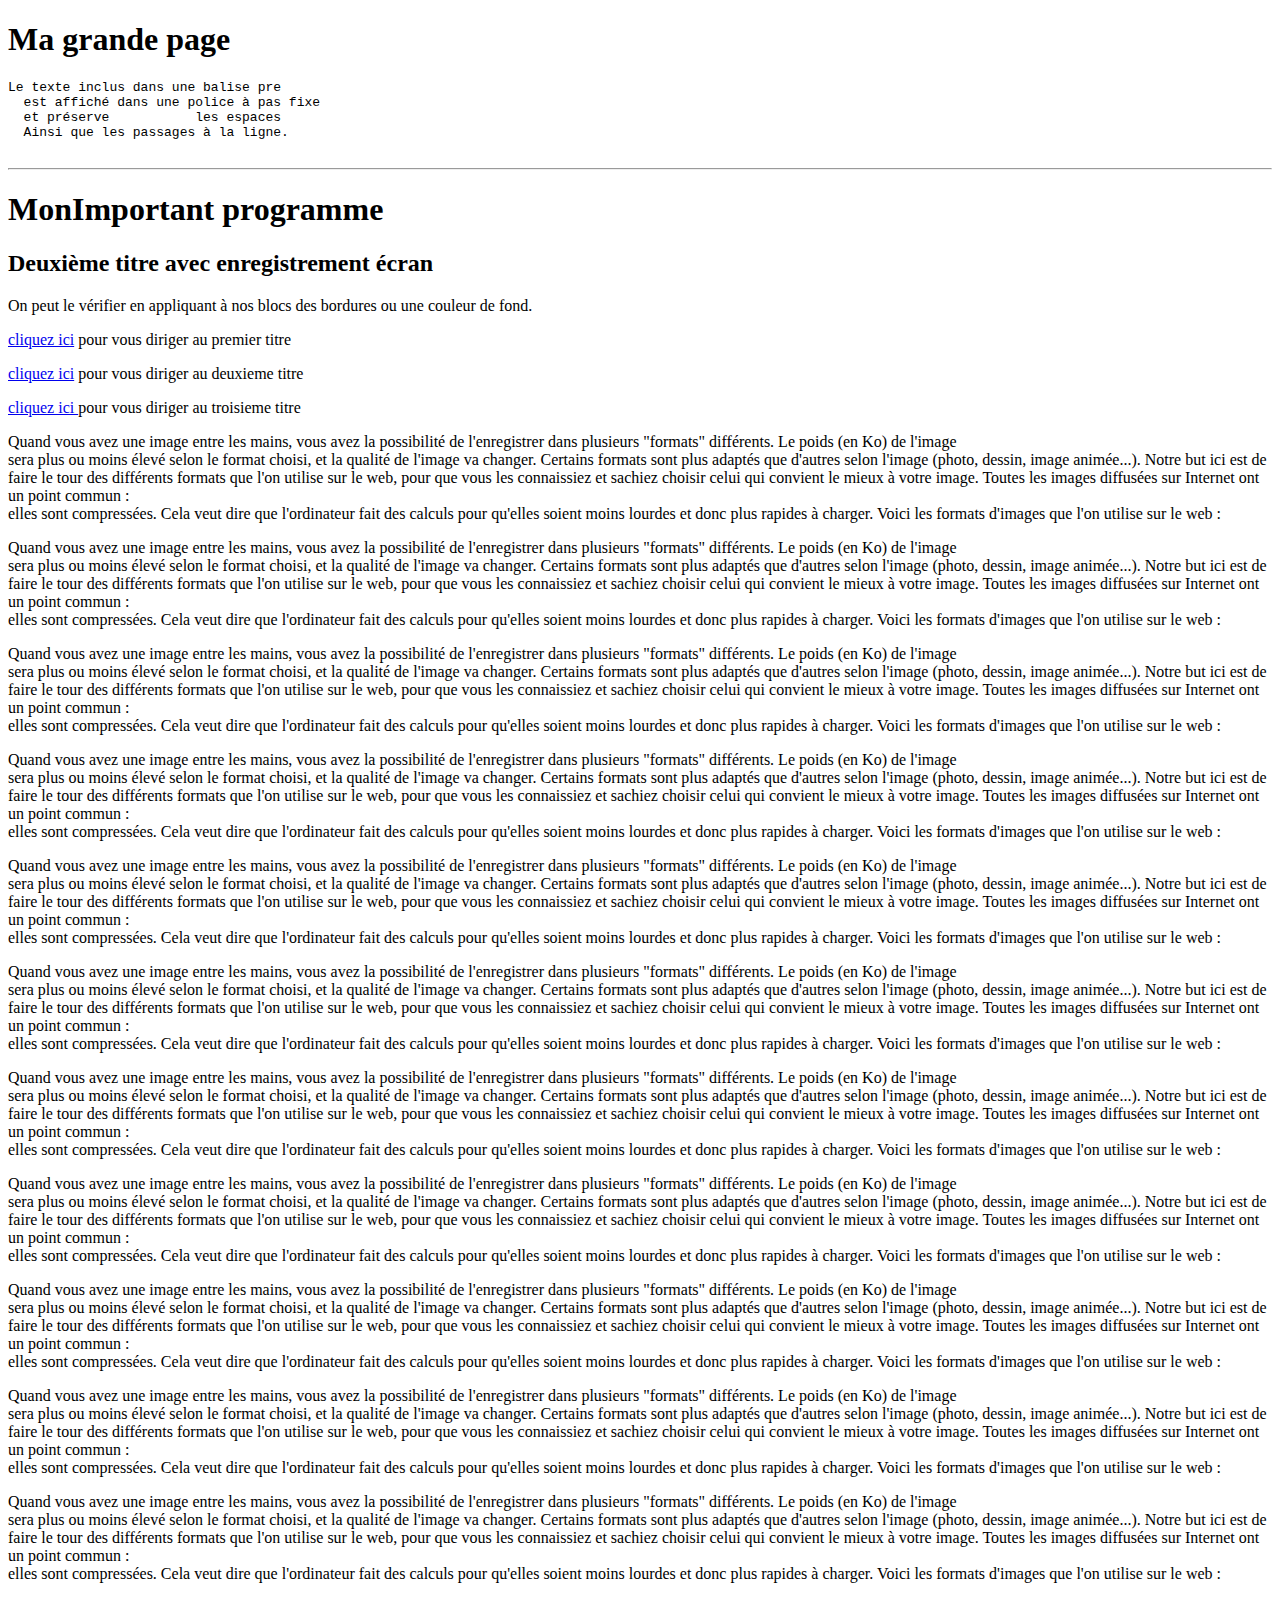
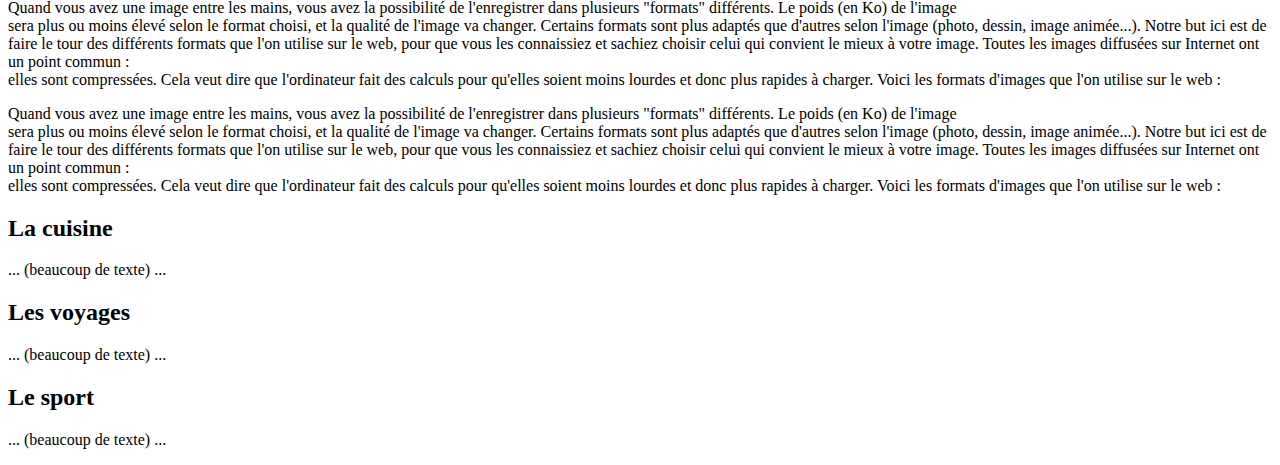
==== index.html @ 7ca10170 "premier commit" ====
<!DOCTYPE html>
<html>
<head>
	<title>Mon premier site</title>
	<link rel="stylesheet" type="text/css" href="css/style.css">
</head>
<body>
<h1>Ma grande page</h1> 

<pre>Le texte inclus dans une balise pre 
  est affiché dans une police à pas fixe 
  et préserve           les espaces 
  Ainsi que les passages à la ligne.  
  </pre>
  <hr>
  <h1>Mon<span>Important</span> programme</h1>
  <h2>Deuxième titre avec enregistrement écran</h2>

 <div>
    On peut le vérifier en appliquant à nos blocs des bordures ou une couleur de fond.
  </div>
    
   
  <p><a href="#cuisine">cliquez ici</a> pour vous diriger au premier titre</p> 
  <p><a href="#voyages">cliquez ici</a> pour vous diriger au deuxieme titre</p> 
  <p> <a href="#sport">cliquez ici </a>pour vous diriger au troisieme titre</p> 
  <p>Quand vous avez une image entre les mains, vous avez la possibilité de l'enregistrer dans plusieurs "formats" différents. Le poids (en Ko) de l'image <br/>sera plus ou moins élevé selon le format choisi, et la qualité de l'image va changer. Certains formats sont plus adaptés que d'autres selon l'image (photo, dessin, image animée...). Notre but ici est de faire le tour des différents formats que l'on utilise sur le web, pour que vous les connaissiez et sachiez choisir celui qui convient le mieux à votre image. Toutes les images diffusées sur Internet ont un point commun : <br/>elles sont compressées. Cela veut dire que l'ordinateur fait des calculs pour qu'elles soient moins lourdes et donc plus rapides à charger. Voici les formats d'images que l'on utilise sur le web : </p>
  <p>Quand vous avez une image entre les mains, vous avez la possibilité de l'enregistrer dans plusieurs "formats" différents. Le poids (en Ko) de l'image <br/>sera plus ou moins élevé selon le format choisi, et la qualité de l'image va changer. Certains formats sont plus adaptés que d'autres selon l'image (photo, dessin, image animée...). Notre but ici est de faire le tour des différents formats que l'on utilise sur le web, pour que vous les connaissiez et sachiez choisir celui qui convient le mieux à votre image. Toutes les images diffusées sur Internet ont un point commun : <br/>elles sont compressées. Cela veut dire que l'ordinateur fait des calculs pour qu'elles soient moins lourdes et donc plus rapides à charger. Voici les formats d'images que l'on utilise sur le web : </p>
  <p id="paragraphe3">Quand vous avez une image entre les mains, vous avez la possibilité de l'enregistrer dans plusieurs "formats" différents. Le poids (en Ko) de l'image <br/>sera plus ou moins élevé selon le format choisi, et la qualité de l'image va changer. Certains formats sont plus adaptés que d'autres selon l'image (photo, dessin, image animée...). Notre but ici est de faire le tour des différents formats que l'on utilise sur le web, pour que vous les connaissiez et sachiez choisir celui qui convient le mieux à votre image. Toutes les images diffusées sur Internet ont un point commun : <br/>elles sont compressées. Cela veut dire que l'ordinateur fait des calculs pour qu'elles soient moins lourdes et donc plus rapides à charger. Voici les formats d'images que l'on utilise sur le web : </p>
  <p id="p4">Quand vous avez une image entre les mains, vous avez la possibilité de l'enregistrer dans plusieurs "formats" différents. Le poids (en Ko) de l'image <br/>sera plus ou moins élevé selon le format choisi, et la qualité de l'image va changer. Certains formats sont plus adaptés que d'autres selon l'image (photo, dessin, image animée...). Notre but ici est de faire le tour des différents formats que l'on utilise sur le web, pour que vous les connaissiez et sachiez choisir celui qui convient le mieux à votre image. Toutes les images diffusées sur Internet ont un point commun : <br/>elles sont compressées. Cela veut dire que l'ordinateur fait des calculs pour qu'elles soient moins lourdes et donc plus rapides à charger. Voici les formats d'images que l'on utilise sur le web : </p>
  <p class="classe1">Quand vous avez une image entre les mains, vous avez la possibilité de l'enregistrer dans plusieurs "formats" différents. Le poids (en Ko) de l'image <br/>sera plus ou moins élevé selon le format choisi, et la qualité de l'image va changer. Certains formats sont plus adaptés que d'autres selon l'image (photo, dessin, image animée...). Notre but ici est de faire le tour des différents formats que l'on utilise sur le web, pour que vous les connaissiez et sachiez choisir celui qui convient le mieux à votre image. Toutes les images diffusées sur Internet ont un point commun : <br/>elles sont compressées. Cela veut dire que l'ordinateur fait des calculs pour qu'elles soient moins lourdes et donc plus rapides à charger. Voici les formats d'images que l'on utilise sur le web : </p>
  <p>Quand vous avez une image entre les mains, vous avez la possibilité de l'enregistrer dans plusieurs "formats" différents. Le poids (en Ko) de l'image <br/>sera plus ou moins élevé selon le format choisi, et la qualité de l'image va changer. Certains formats sont plus adaptés que d'autres selon l'image (photo, dessin, image animée...). Notre but ici est de faire le tour des différents formats que l'on utilise sur le web, pour que vous les connaissiez et sachiez choisir celui qui convient le mieux à votre image. Toutes les images diffusées sur Internet ont un point commun : <br/>elles sont compressées. Cela veut dire que l'ordinateur fait des calculs pour qu'elles soient moins lourdes et donc plus rapides à charger. Voici les formats d'images que l'on utilise sur le web : </p>
  <p class="classe1">Quand vous avez une image entre les mains, vous avez la possibilité de l'enregistrer dans plusieurs "formats" différents. Le poids (en Ko) de l'image <br/>sera plus ou moins élevé selon le format choisi, et la qualité de l'image va changer. Certains formats sont plus adaptés que d'autres selon l'image (photo, dessin, image animée...). Notre but ici est de faire le tour des différents formats que l'on utilise sur le web, pour que vous les connaissiez et sachiez choisir celui qui convient le mieux à votre image. Toutes les images diffusées sur Internet ont un point commun : <br/>elles sont compressées. Cela veut dire que l'ordinateur fait des calculs pour qu'elles soient moins lourdes et donc plus rapides à charger. Voici les formats d'images que l'on utilise sur le web : </p>
  <p class="c3">Quand vous avez une image entre les mains, vous avez la possibilité de l'enregistrer dans plusieurs "formats" différents. Le poids (en Ko) de l'image <br/>sera plus ou moins élevé selon le format choisi, et la qualité de l'image va changer. Certains formats sont plus adaptés que d'autres selon l'image (photo, dessin, image animée...). Notre but ici est de faire le tour des différents formats que l'on utilise sur le web, pour que vous les connaissiez et sachiez choisir celui qui convient le mieux à votre image. Toutes les images diffusées sur Internet ont un point commun : <br/>elles sont compressées. Cela veut dire que l'ordinateur fait des calculs pour qu'elles soient moins lourdes et donc plus rapides à charger. Voici les formats d'images que l'on utilise sur le web : </p>
  <p>Quand vous avez une image entre les mains, vous avez la possibilité de l'enregistrer dans plusieurs "formats" différents. Le poids (en Ko) de l'image <br/>sera plus ou moins élevé selon le format choisi, et la qualité de l'image va changer. Certains formats sont plus adaptés que d'autres selon l'image (photo, dessin, image animée...). Notre but ici est de faire le tour des différents formats que l'on utilise sur le web, pour que vous les connaissiez et sachiez choisir celui qui convient le mieux à votre image. Toutes les images diffusées sur Internet ont un point commun : <br/>elles sont compressées. Cela veut dire que l'ordinateur fait des calculs pour qu'elles soient moins lourdes et donc plus rapides à charger. Voici les formats d'images que l'on utilise sur le web : </p>
  <p class="c3">Quand vous avez une image entre les mains, vous avez la possibilité de l'enregistrer dans plusieurs "formats" différents. Le poids (en Ko) de l'image <br/>sera plus ou moins élevé selon le format choisi, et la qualité de l'image va changer. Certains formats sont plus adaptés que d'autres selon l'image (photo, dessin, image animée...). Notre but ici est de faire le tour des différents formats que l'on utilise sur le web, pour que vous les connaissiez et sachiez choisir celui qui convient le mieux à votre image. Toutes les images diffusées sur Internet ont un point commun : <br/>elles sont compressées. Cela veut dire que l'ordinateur fait des calculs pour qu'elles soient moins lourdes et donc plus rapides à charger. Voici les formats d'images que l'on utilise sur le web : </p>
  <p>Quand vous avez une image entre les mains, vous avez la possibilité de l'enregistrer dans plusieurs "formats" différents. Le poids (en Ko) de l'image <br/>sera plus ou moins élevé selon le format choisi, et la qualité de l'image va changer. Certains formats sont plus adaptés que d'autres selon l'image (photo, dessin, image animée...). Notre but ici est de faire le tour des différents formats que l'on utilise sur le web, pour que vous les connaissiez et sachiez choisir celui qui convient le mieux à votre image. Toutes les images diffusées sur Internet ont un point commun : <br/>elles sont compressées. Cela veut dire que l'ordinateur fait des calculs pour qu'elles soient moins lourdes et donc plus rapides à charger. Voici les formats d'images que l'on utilise sur le web : </p>
  <p class="classe1">Quand vous avez une image entre les mains, vous avez la possibilité de l'enregistrer dans plusieurs "formats" différents. Le poids (en Ko) de l'image <br/>sera plus ou moins élevé selon le format choisi, et la qualité de l'image va changer. Certains formats sont plus adaptés que d'autres selon l'image (photo, dessin, image animée...). Notre but ici est de faire le tour des différents formats que l'on utilise sur le web, pour que vous les connaissiez et sachiez choisir celui qui convient le mieux à votre image. Toutes les images diffusées sur Internet ont un point commun : <br/>elles sont compressées. Cela veut dire que l'ordinateur fait des calculs pour qu'elles soient moins lourdes et donc plus rapides à charger. Voici les formats d'images que l'on utilise sur le web : </p>
  <p>Quand vous avez une image entre les mains, vous avez la possibilité de l'enregistrer dans plusieurs "formats" différents. Le poids (en Ko) de l'image <br/>sera plus ou moins élevé selon le format choisi, et la qualité de l'image va changer. Certains formats sont plus adaptés que d'autres selon l'image (photo, dessin, image animée...). Notre but ici est de faire le tour des différents formats que l'on utilise sur le web, pour que vous les connaissiez et sachiez choisir celui qui convient le mieux à votre image. Toutes les images diffusées sur Internet ont un point commun : <br/>elles sont compressées. Cela veut dire que l'ordinateur fait des calculs pour qu'elles soient moins lourdes et donc plus rapides à charger. Voici les formats d'images que l'on utilise sur le web : </p>


  <h2 id="cuisine">La cuisine</h2> 
<p>... (beaucoup de texte) ...</p> 
<h2 id="voyages">Les voyages</h2> 
<p>... (beaucoup de texte) ...</p> 
<h2 id="sport">Le sport</h2> 
<p>... (beaucoup de texte) ...</p>






</body>
</html>
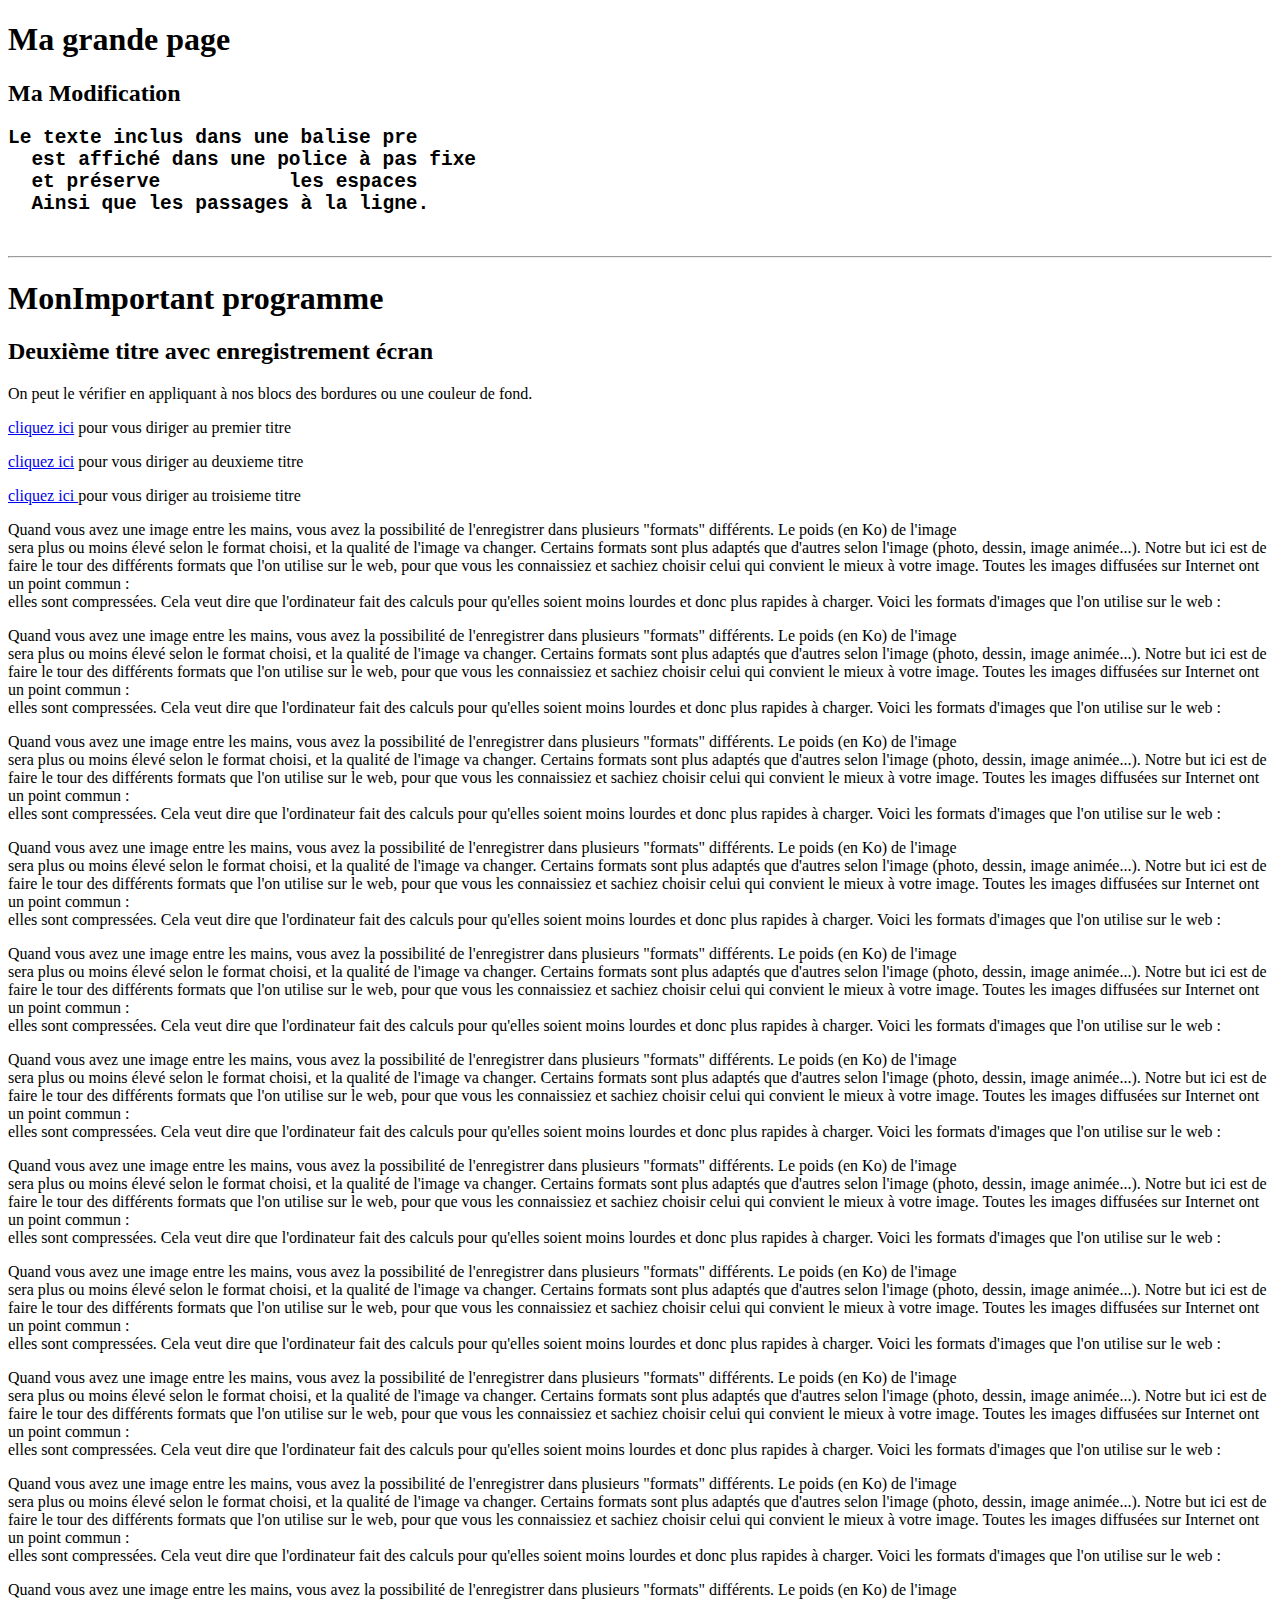
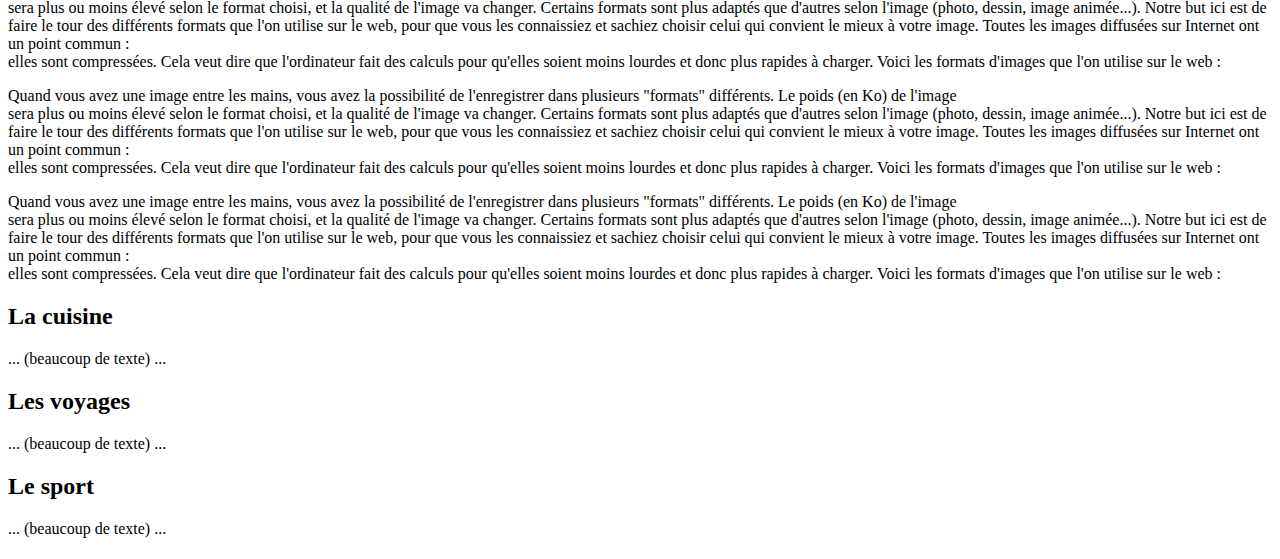
==== commit 2a0bcd2b: "ma modification" ====
--- a/index.html
+++ b/index.html
@@ -6,7 +6,7 @@
 </head>
 <body>
 <h1>Ma grande page</h1> 
-
+<h2> Ma Modification  <h2>
 <pre>Le texte inclus dans une balise pre 
   est affiché dans une police à pas fixe 
   et préserve           les espaces 
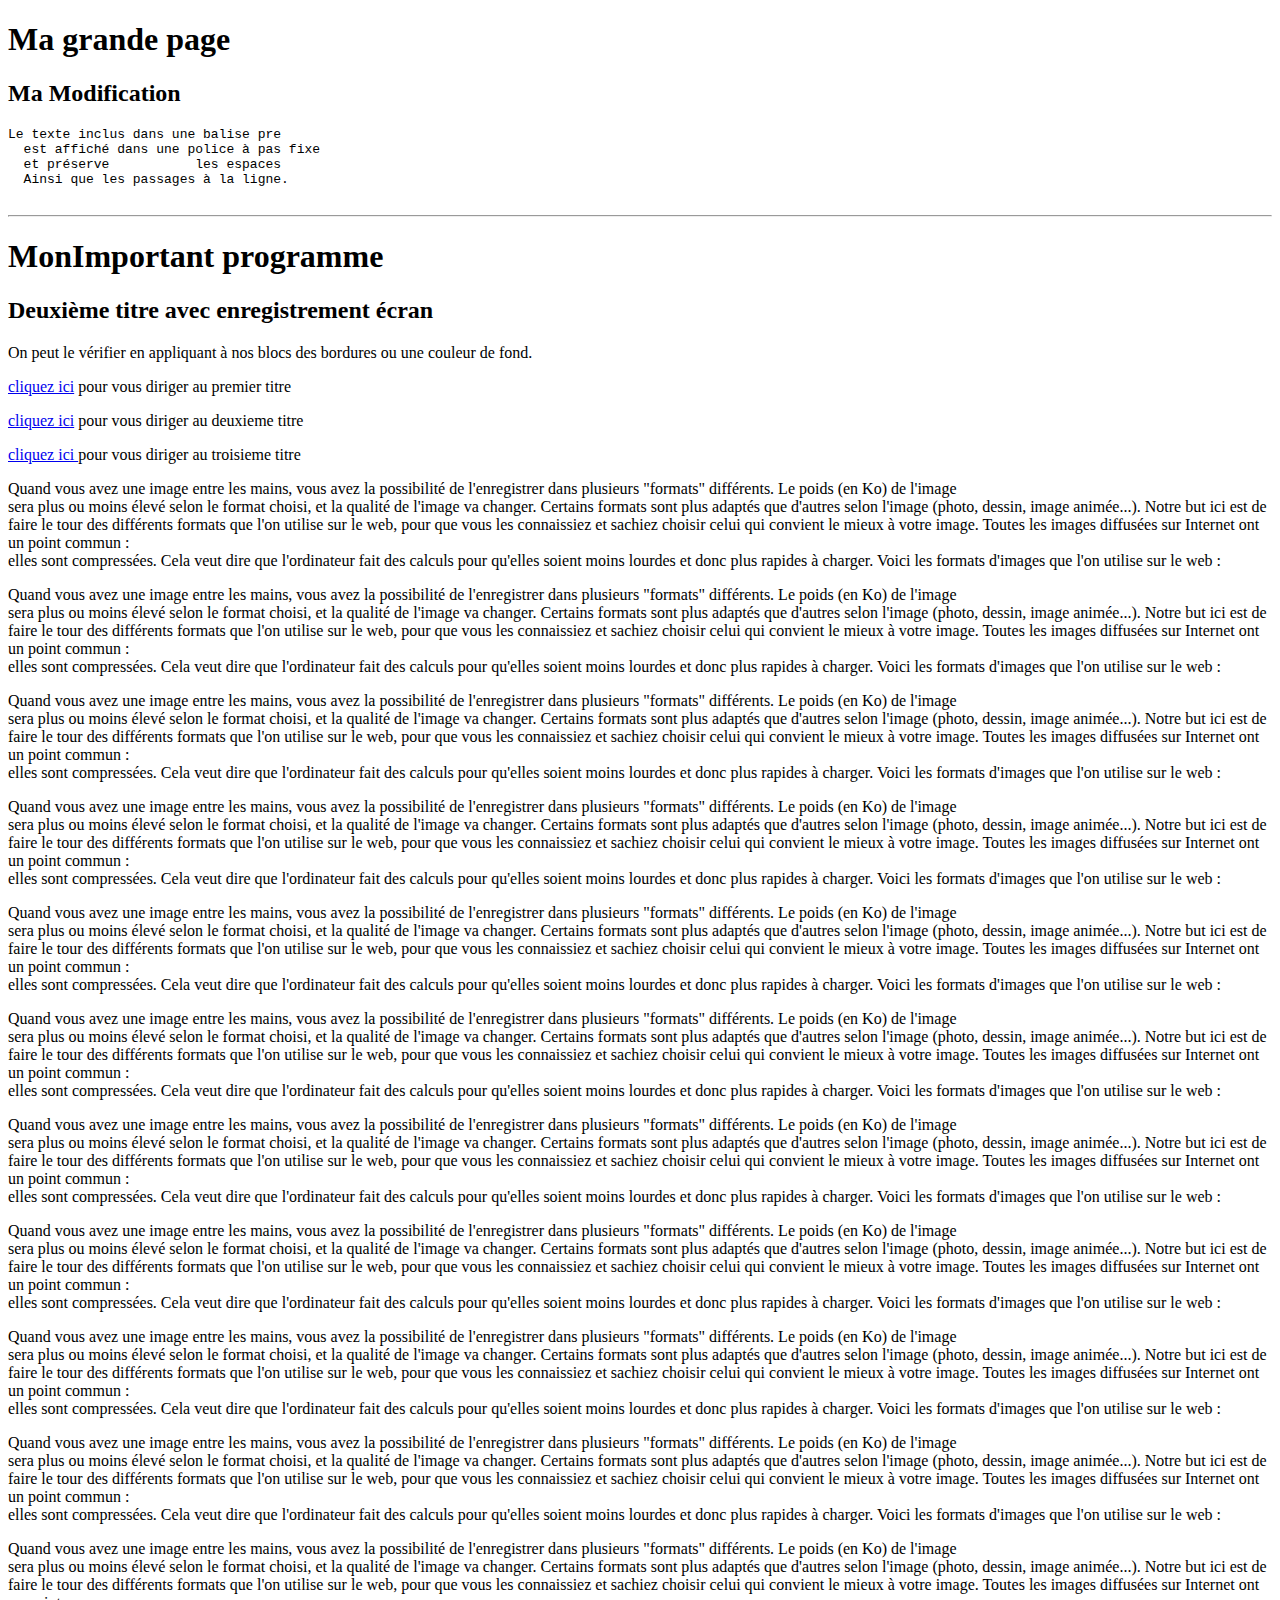
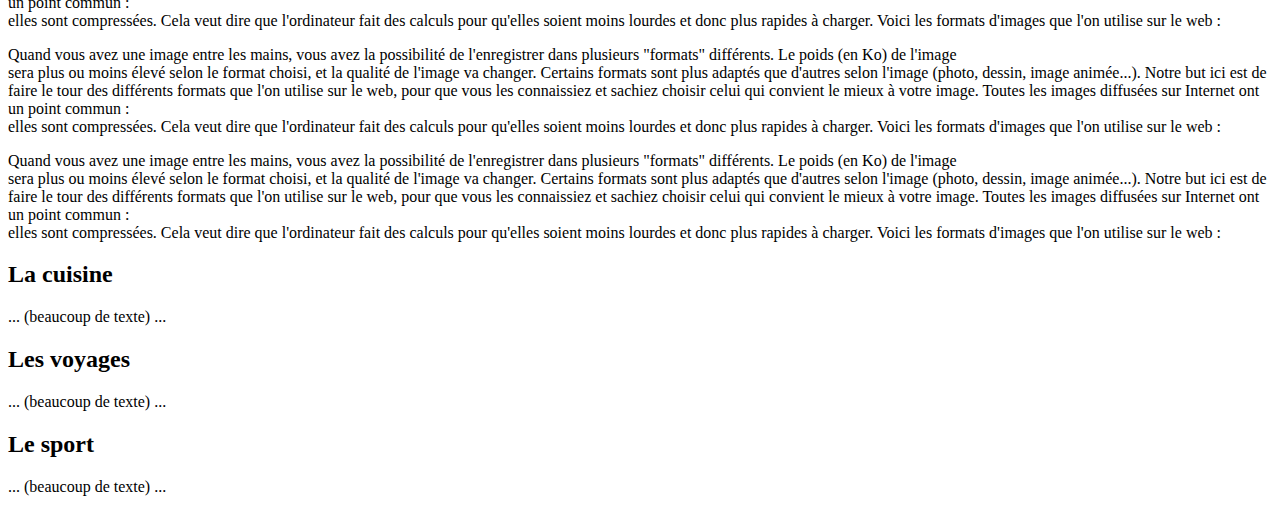
==== commit d4311f45: "2eme modification" ====
--- a/index.html
+++ b/index.html
@@ -6,7 +6,8 @@
 </head>
 <body>
 <h1>Ma grande page</h1> 
-<h2> Ma Modification  <h2>
+	
+	<h2> Ma Modification  </h2>
 <pre>Le texte inclus dans une balise pre 
   est affiché dans une police à pas fixe 
   et préserve           les espaces 
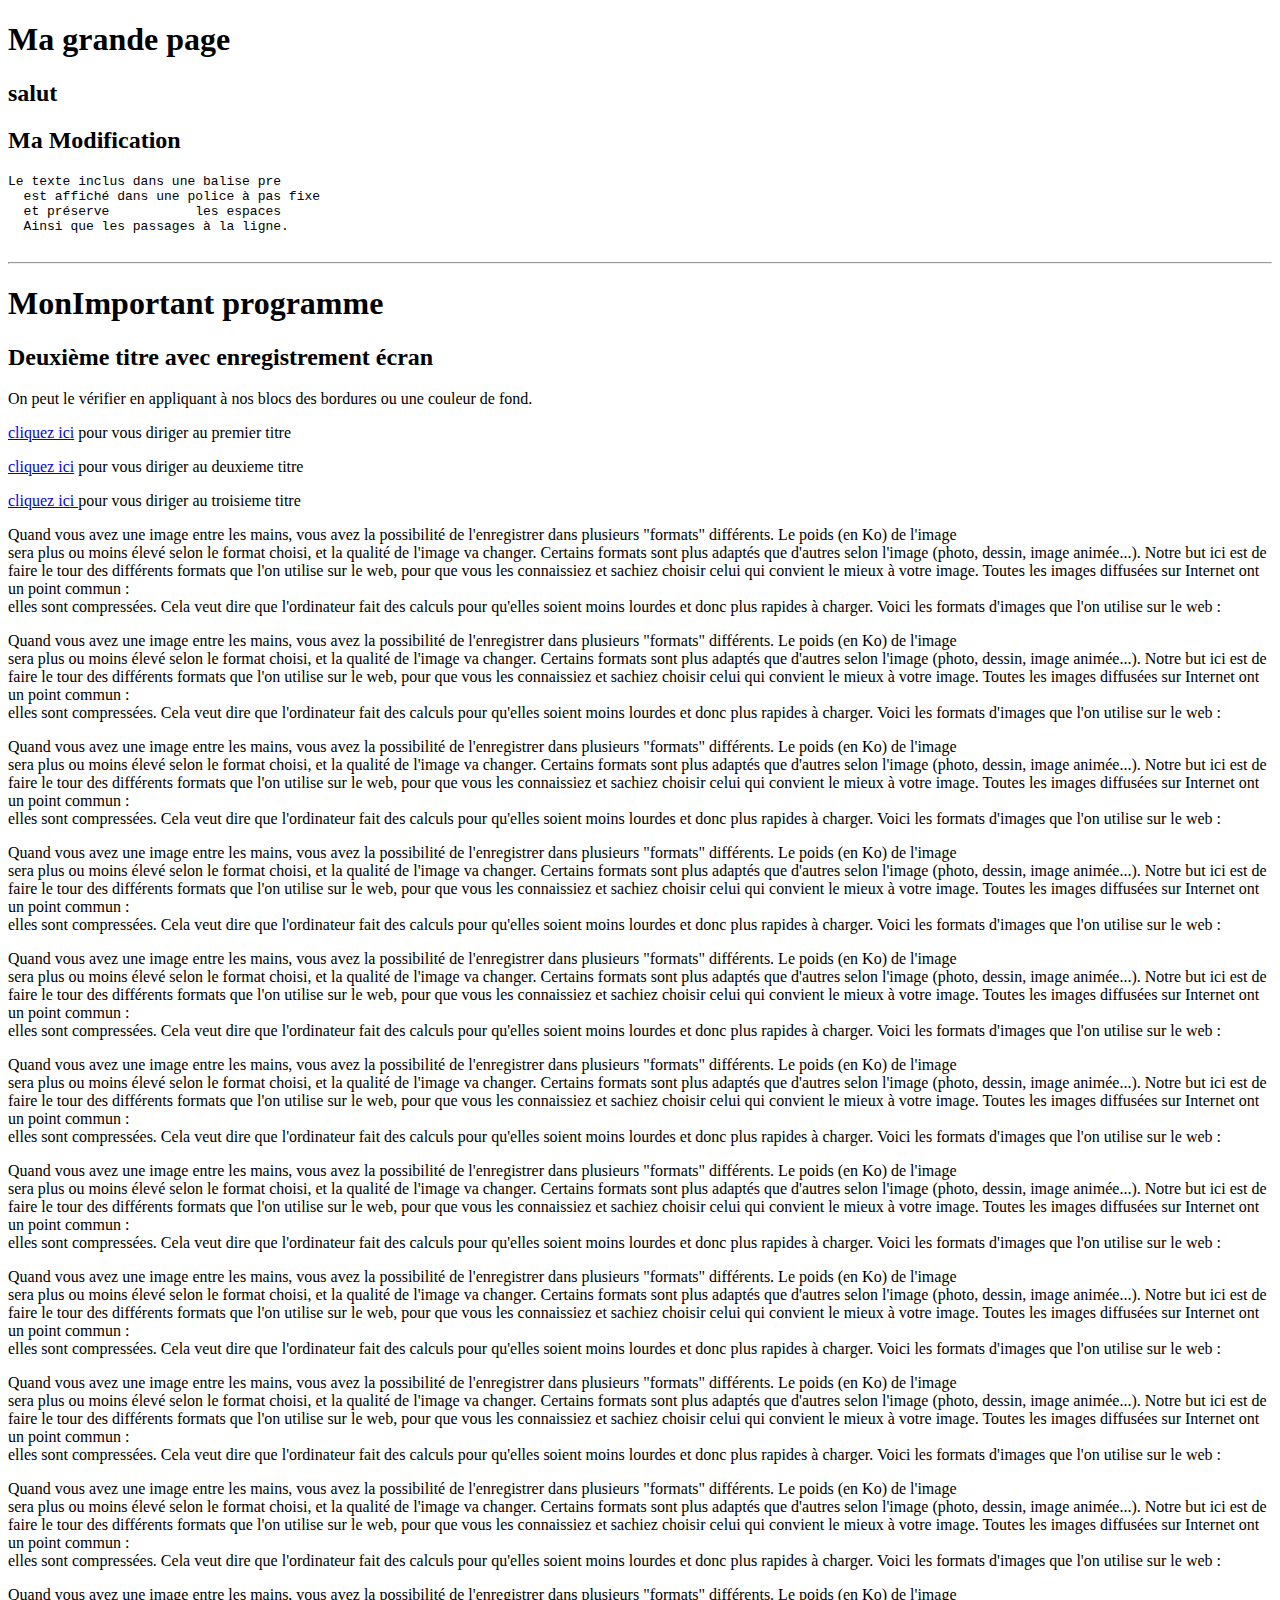
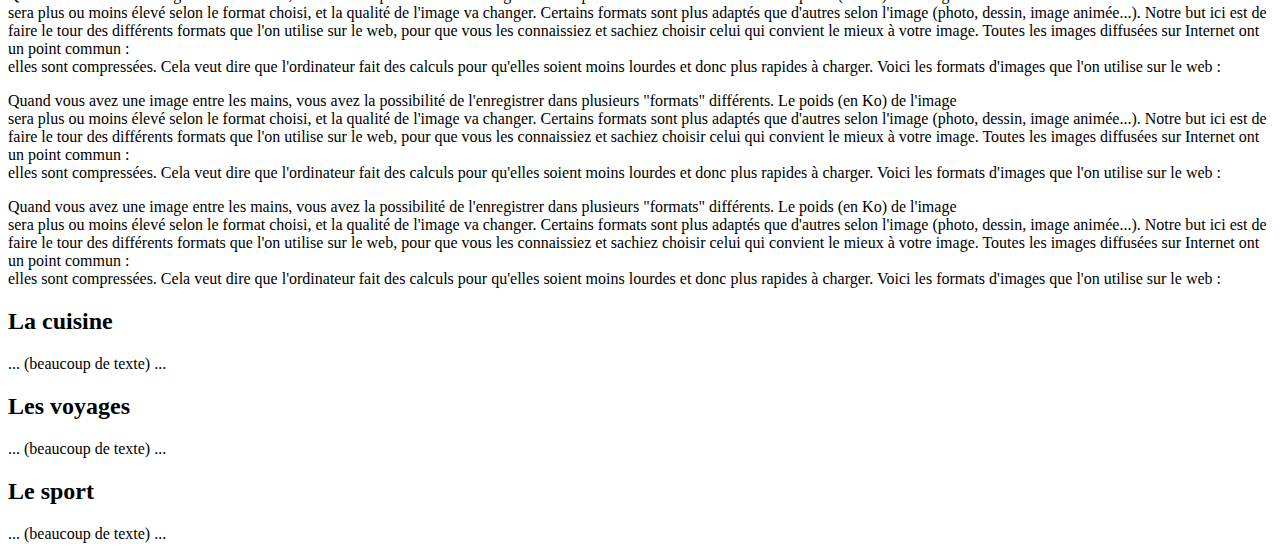
==== commit 5747ab1d: "salut" ====
--- a/index.html
+++ b/index.html
@@ -6,7 +6,7 @@
 </head>
 <body>
 <h1>Ma grande page</h1> 
-	
+	<h2> salut</h1>	
 	<h2> Ma Modification  </h2>
 <pre>Le texte inclus dans une balise pre 
   est affiché dans une police à pas fixe 
